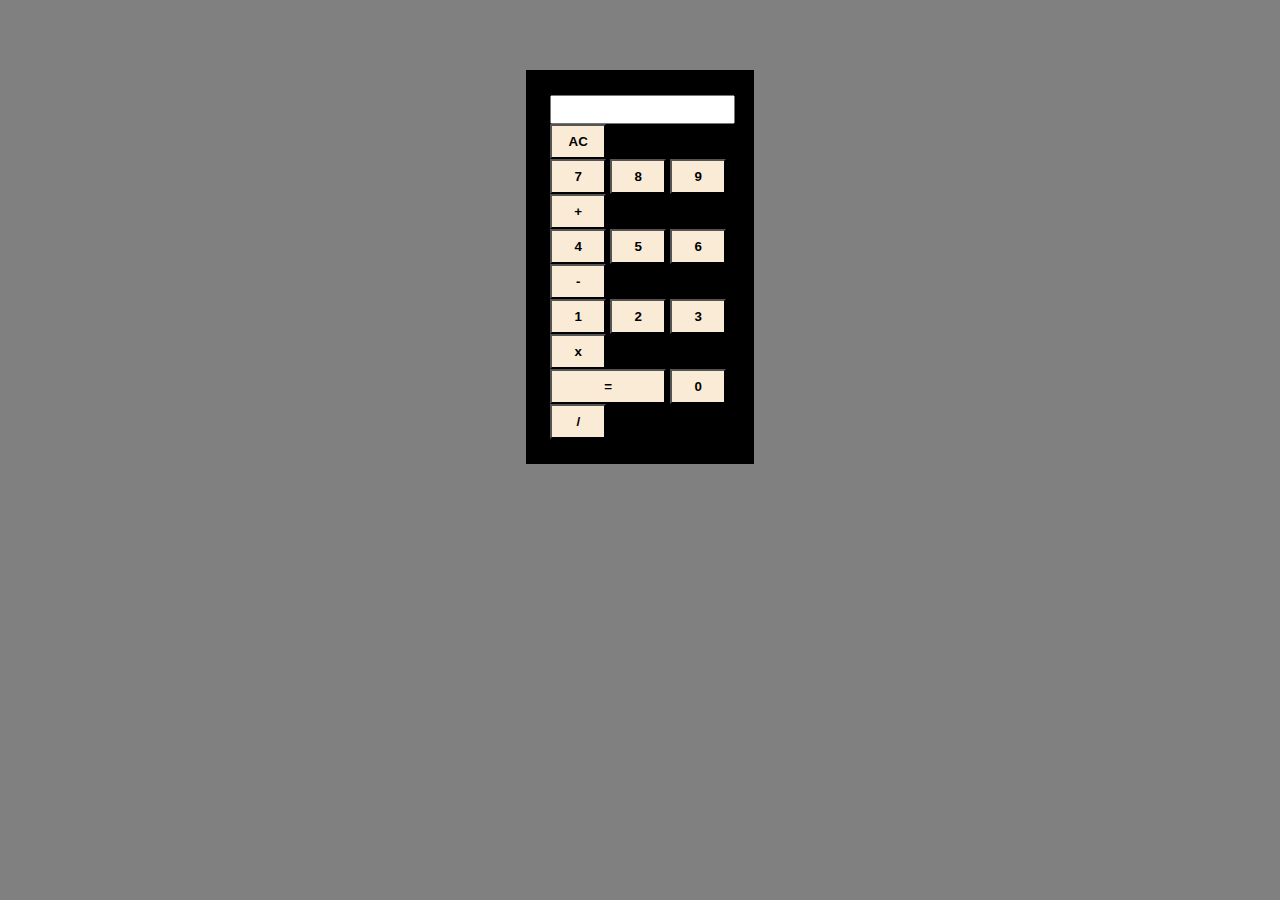
==== div.html @ 1f539e26 "calculator project" ====
<!DOCTYPE html>
<html lang="en">
<head>
    <meta charset="UTF-8">
    <meta http-equiv="X-UA-Compatible" content="IE=edge">
    <meta name="viewport" content="width=device-width, initial-scale=1.0">
    <link rel="stylesheet" href="div.css">
    <script src="div.js"></script>
    <title>Document</title>
</head>
<body>
    <div id="cal">
        <div id="main0">
            <form action="input" title="yput" name="ourinput" >
                <input type="text" id="yput" readonly>
                <button id="num" type="button" onclick="clearscreen()">AC</button>
            </form>
        </div>
        <div id="main">
            <button id="num" type="button" value="7">7</button>
            <button id="num" type="button" value="8">8</button>
            <button id="num" type="button" value="9">9</button>
            <button id="num" type="button" value="+">+</button>
        </div>
        <div id="main2">
            <button id="num" type="button" value="4">4</button>
            <button id="num" type="button" value="5">5</button>
            <button id="num" type="button" value="6">6</button>
            <button id="num" type="button" value="-">-</button>
        </div>
        <div id="main2">
            <button id="num" type="button" value="1">1</button>
            <button id="num" type="button" value="2">2</button>
            <button id="num" type="button" value="3">3</button>
            <button id="num" type="button" value="*">x</button>
        </div>
        <div id="main3">
            <button id="equals" type="button" value="=">=</button>
            <button id="num" type="button" value="0">0</button>
            <button id="num" type="button" value="/">/</button>
        </div>
    </div>
</body>
</html>
---- div.css ----
#equals{
    width: 116px;
    height: 35px;
    background-color:antiquewhite;
    color:black;
    font-weight: bold;
}
#num{
    width: 56px ;
    height: 35px;
    background-color:antiquewhite;
    color:black;
    font-weight: bold;
}
#yput{
    height: 23px;
}
#cal{
    background-color: black;
    padding: 25px 24px;
    margin-left: 41%;
    margin-right: 41%;
    align-items: center;
    margin-top: 70px;
}
body{
    background-color: gray;
}
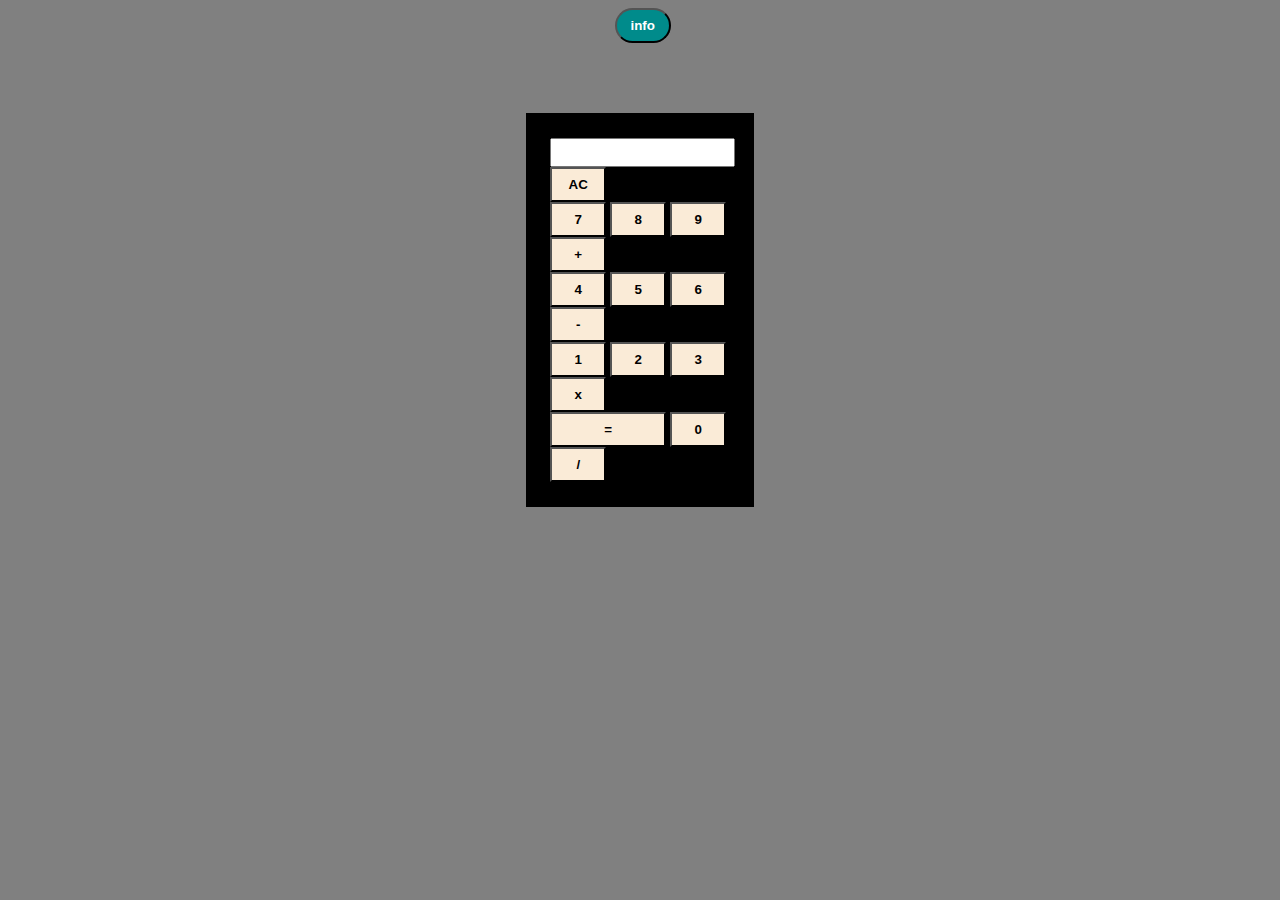
==== commit 22677e4c: "Added icon" ====
--- a/div.html
+++ b/div.html
@@ -6,9 +6,11 @@
     <meta name="viewport" content="width=device-width, initial-scale=1.0">
     <link rel="stylesheet" href="div.css">
     <script src="div.js"></script>
-    <title>Document</title>
+    <link rel="icon" href="cal.jpg">
+    <title>Calculator</title>
 </head>
 <body>
+    <button id="infobut" onclick="alert('Simple calculator made by Shahnawaz Alam')">info</button>
     <div id="cal">
         <div id="main0">
             <form action="input" title="yput" name="ourinput" >
--- a/div.css
+++ b/div.css
@@ -12,6 +12,14 @@
     color:black;
     font-weight: bold;
 }
+#num:hover{
+    background-color: crimson;
+    color: aliceblue;
+}
+#equals:hover{
+    background-color: crimson;
+    color: aliceblue;
+}
 #yput{
     height: 23px;
 }
@@ -25,4 +33,14 @@
 }
 body{
     background-color: gray;
+}
+#infobut{
+    width: 56px ;
+    height: 35px;
+    background-color:darkcyan;
+    border-radius: 20px;
+    color:white;
+    font-weight: bold;
+    float: center;
+    margin-left: 48%;
 }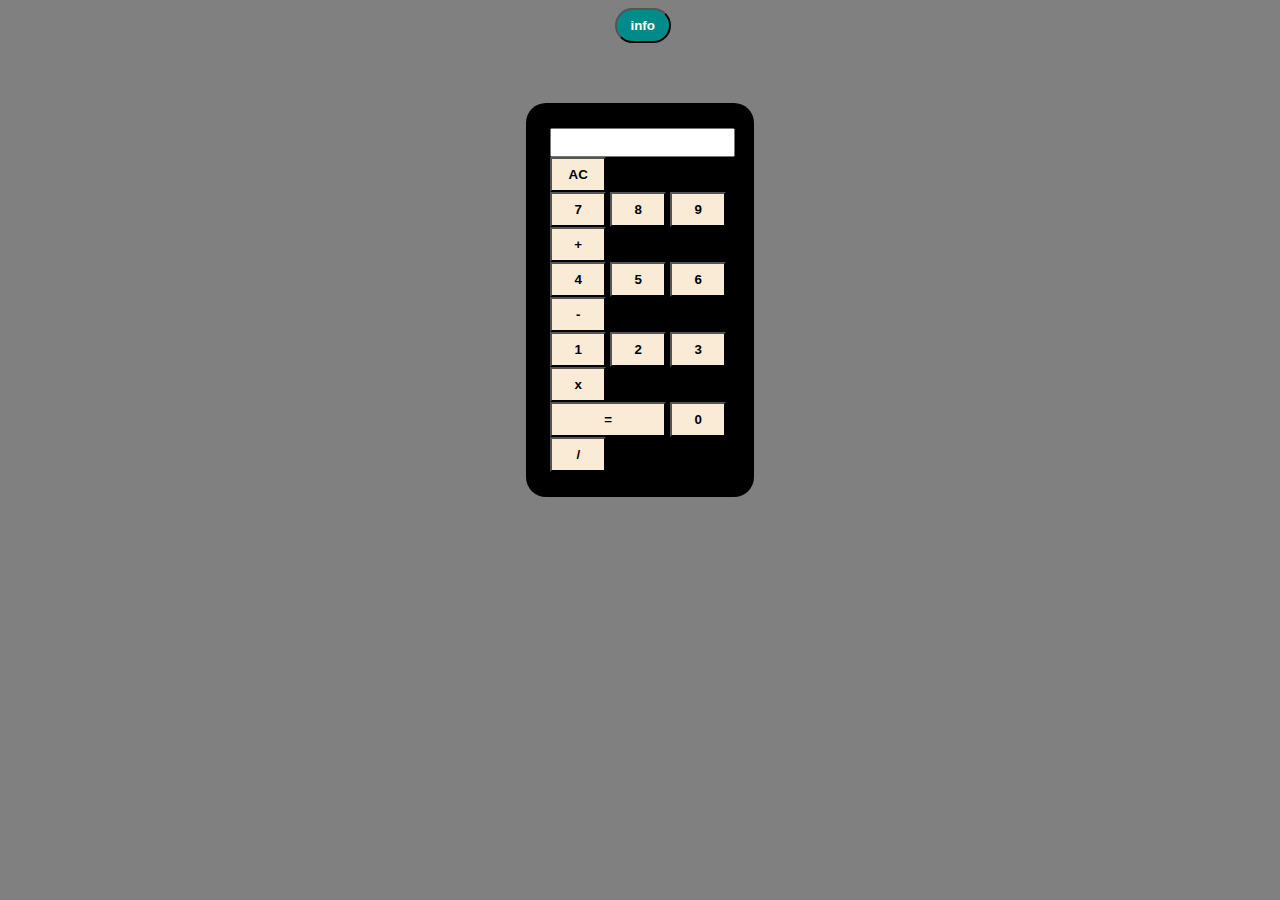
==== commit 5715e456: "completed simple calculator" ====
--- a/div.html
+++ b/div.html
@@ -13,33 +13,33 @@
     <button id="infobut" onclick="alert('Simple calculator made by Shahnawaz Alam')">info</button>
     <div id="cal">
         <div id="main0">
-            <form action="input" title="yput" name="ourinput" >
-                <input type="text" id="yput" readonly>
+            
+                <input type="text" id="yput" >
                 <button id="num" type="button" onclick="clearscreen()">AC</button>
-            </form>
+            
         </div>
         <div id="main">
-            <button id="num" type="button" value="7">7</button>
-            <button id="num" type="button" value="8">8</button>
-            <button id="num" type="button" value="9">9</button>
-            <button id="num" type="button" value="+">+</button>
+            <button id="num" type="button" value="7" onclick="display('7')">7</button>
+            <button id="num" type="button" value="8" onclick="display('8')">8</button>
+            <button id="num" type="button" value="9" onclick="display('9')">9</button>
+            <button id="num" type="button" value="+" onclick="display('+')">+</button>
         </div>
         <div id="main2">
-            <button id="num" type="button" value="4">4</button>
-            <button id="num" type="button" value="5">5</button>
-            <button id="num" type="button" value="6">6</button>
-            <button id="num" type="button" value="-">-</button>
+            <button id="num" type="button" value="4" onclick="display('4')">4</button>
+            <button id="num" type="button" value="5" onclick="display('5')">5</button>
+            <button id="num" type="button" value="6" onclick="display('6')">6</button>
+            <button id="num" type="button" value="-" onclick="display('-')">-</button>
         </div>
         <div id="main2">
-            <button id="num" type="button" value="1">1</button>
-            <button id="num" type="button" value="2">2</button>
-            <button id="num" type="button" value="3">3</button>
-            <button id="num" type="button" value="*">x</button>
+            <button id="num" type="button" value="1" onclick="display('1')">1</button>
+            <button id="num" type="button" value="2" onclick="display('2')">2</button>
+            <button id="num" type="button" value="3" onclick="display('3')">3</button>
+            <button id="num" type="button" value="*" onclick="display('*')">x</button>
         </div>
         <div id="main3">
-            <button id="equals" type="button" value="=">=</button>
-            <button id="num" type="button" value="0">0</button>
-            <button id="num" type="button" value="/">/</button>
+            <button id="equals" type="button" value="=" onclick="calculate()">=</button>
+            <button id="num" type="button" value="0" onclick="display('0')">0</button>
+            <button id="num" type="button" value="/" onclick="display('/')">/</button>
         </div>
     </div>
 </body>
--- a/div.css
+++ b/div.css
@@ -29,7 +29,8 @@
     margin-left: 41%;
     margin-right: 41%;
     align-items: center;
-    margin-top: 70px;
+    margin-top: 60px;
+    border-radius: 20px;
 }
 body{
     background-color: gray;
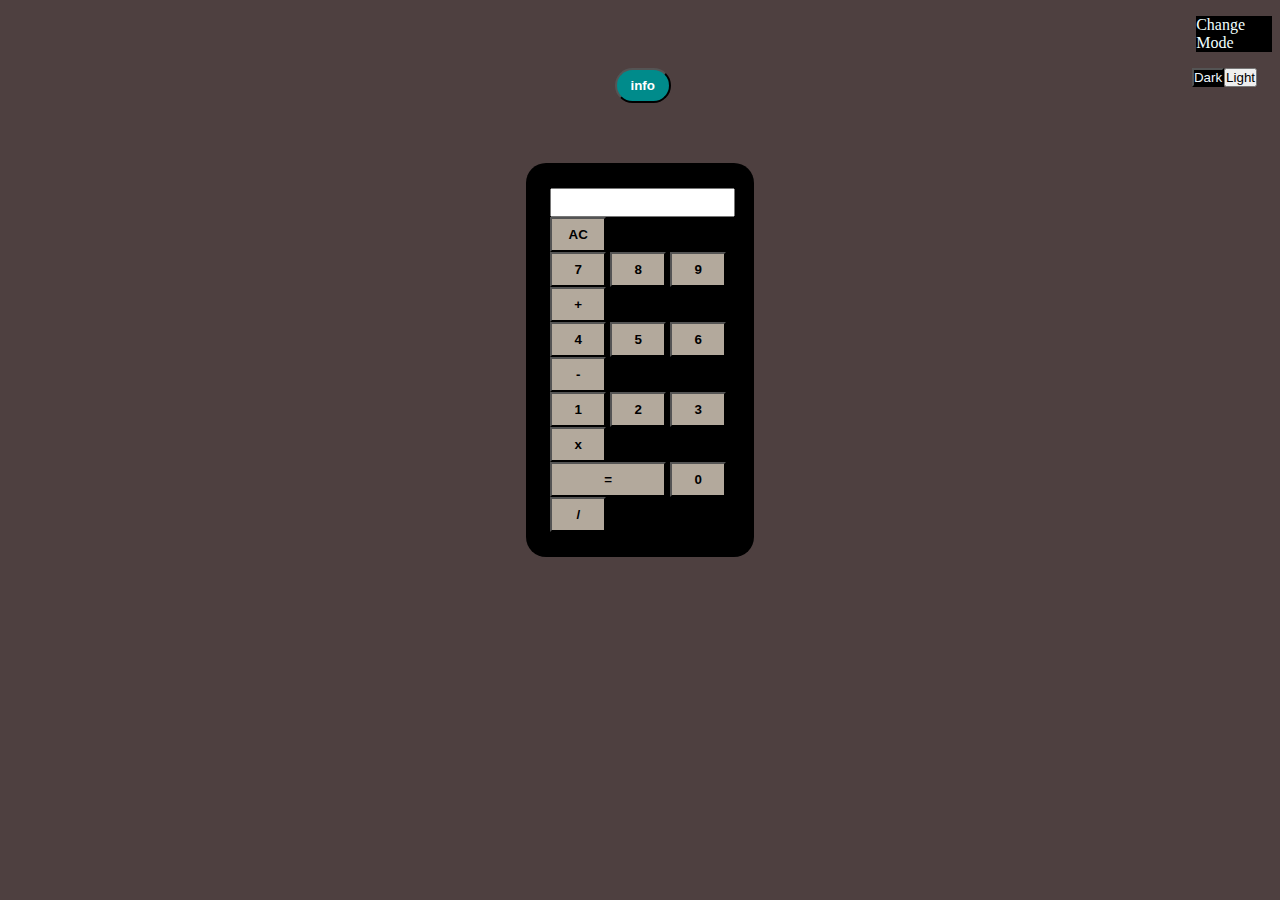
==== commit f35771d9: "added theme for background" ====
--- a/div.html
+++ b/div.html
@@ -8,8 +8,13 @@
     <script src="div.js"></script>
     <link rel="icon" href="cal.jpg">
     <title>Calculator</title>
+    <p id="mode">Change Mode</p>
+    <ul>
+        <li><button id="darktheme" onclick="dark()">Dark</button></li>
+        <li><button id="lighttheme" onclick="light()">Light</button></li>
+    </ul>
 </head>
-<body>
+<body id="body">
     <button id="infobut" onclick="alert('Simple calculator made by Shahnawaz Alam')">info</button>
     <div id="cal">
         <div id="main0">
--- a/div.css
+++ b/div.css
@@ -1,14 +1,14 @@
 #equals{
     width: 116px;
     height: 35px;
-    background-color:antiquewhite;
+    background-color:rgb(179, 169, 156);
     color:black;
     font-weight: bold;
 }
 #num{
     width: 56px ;
     height: 35px;
-    background-color:antiquewhite;
+    background-color:rgb(179, 169, 156);
     color:black;
     font-weight: bold;
 }
@@ -33,7 +33,7 @@
     border-radius: 20px;
 }
 body{
-    background-color: gray;
+    background-color:rgb(78, 64, 64);
 }
 #infobut{
     width: 56px ;
@@ -44,4 +44,30 @@
     font-weight: bold;
     float: center;
     margin-left: 48%;
+}
+#darktheme{
+    background-color: black;
+    color: aliceblue;
+    padding: 0px 0px;
+    float: left;
+    text-decoration: none;
+}
+#lighttheme{
+    text-decoration: none;
+    padding: 0px 0px;
+    float: left;
+}
+ul{
+    display: flex;
+    text-decoration: none;
+    list-style: none;
+    padding: 0;
+    float: right;
+    margin: 0px;
+    margin-right: 15px;
+}
+#mode{
+    margin-left: 94%;
+    color: azure;
+    background-color:black;
 }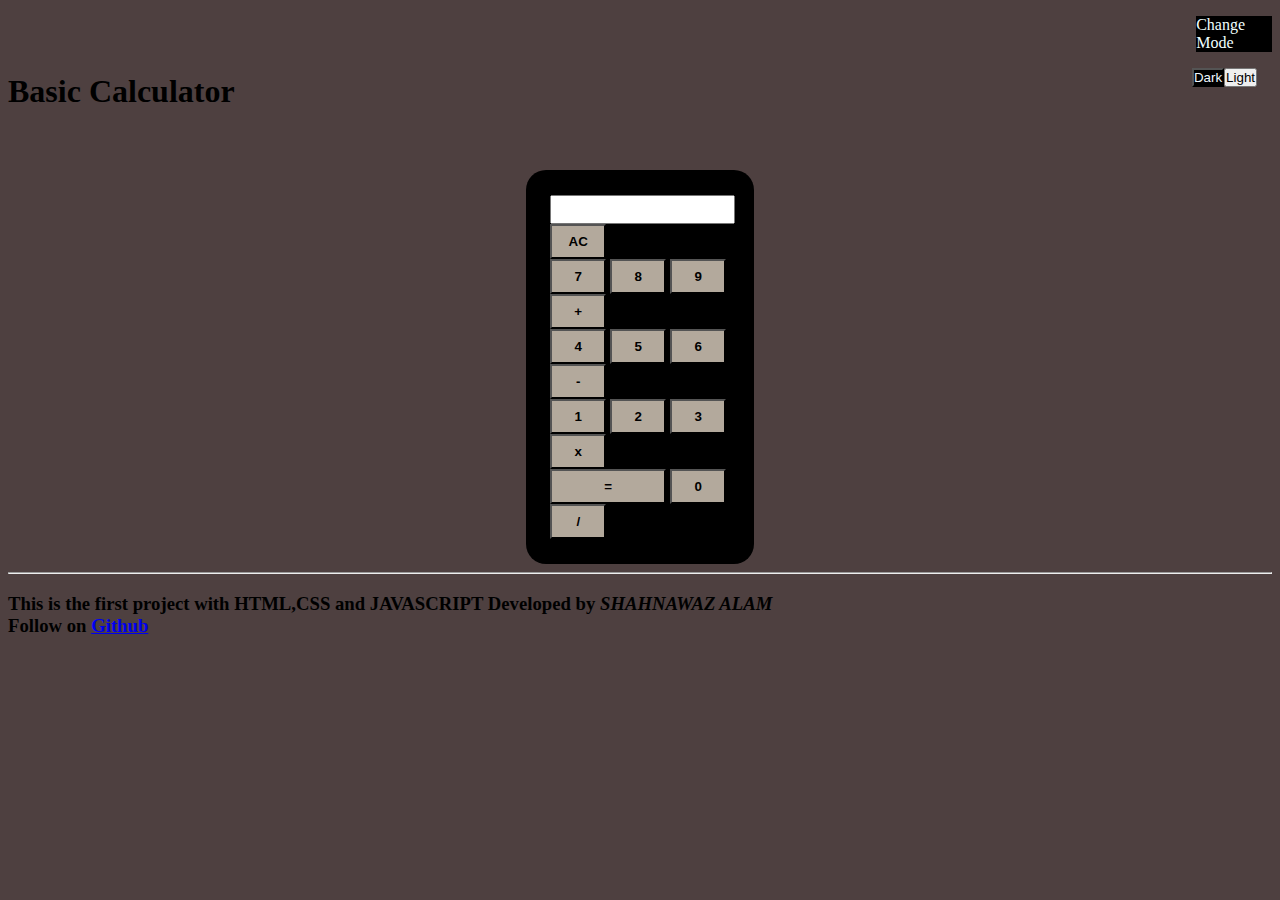
==== commit f4a2aa55: "added info" ====
--- a/div.html
+++ b/div.html
@@ -15,7 +15,7 @@
     </ul>
 </head>
 <body id="body">
-    <button id="infobut" onclick="alert('Simple calculator made by Shahnawaz Alam')">info</button>
+    <h1 id="h1">Basic Calculator</h1>
     <div id="cal">
         <div id="main0">
             
@@ -47,5 +47,8 @@
             <button id="num" type="button" value="/" onclick="display('/')">/</button>
         </div>
     </div>
+    <hr>
+    <h3 id="h3">This is the first project with HTML,CSS and JAVASCRIPT Developed by <i>SHAHNAWAZ ALAM</i><br>
+    Follow on <a href="https://github.com/shahnawaz-alam37">Github</a></h3>
 </body>
 </html>